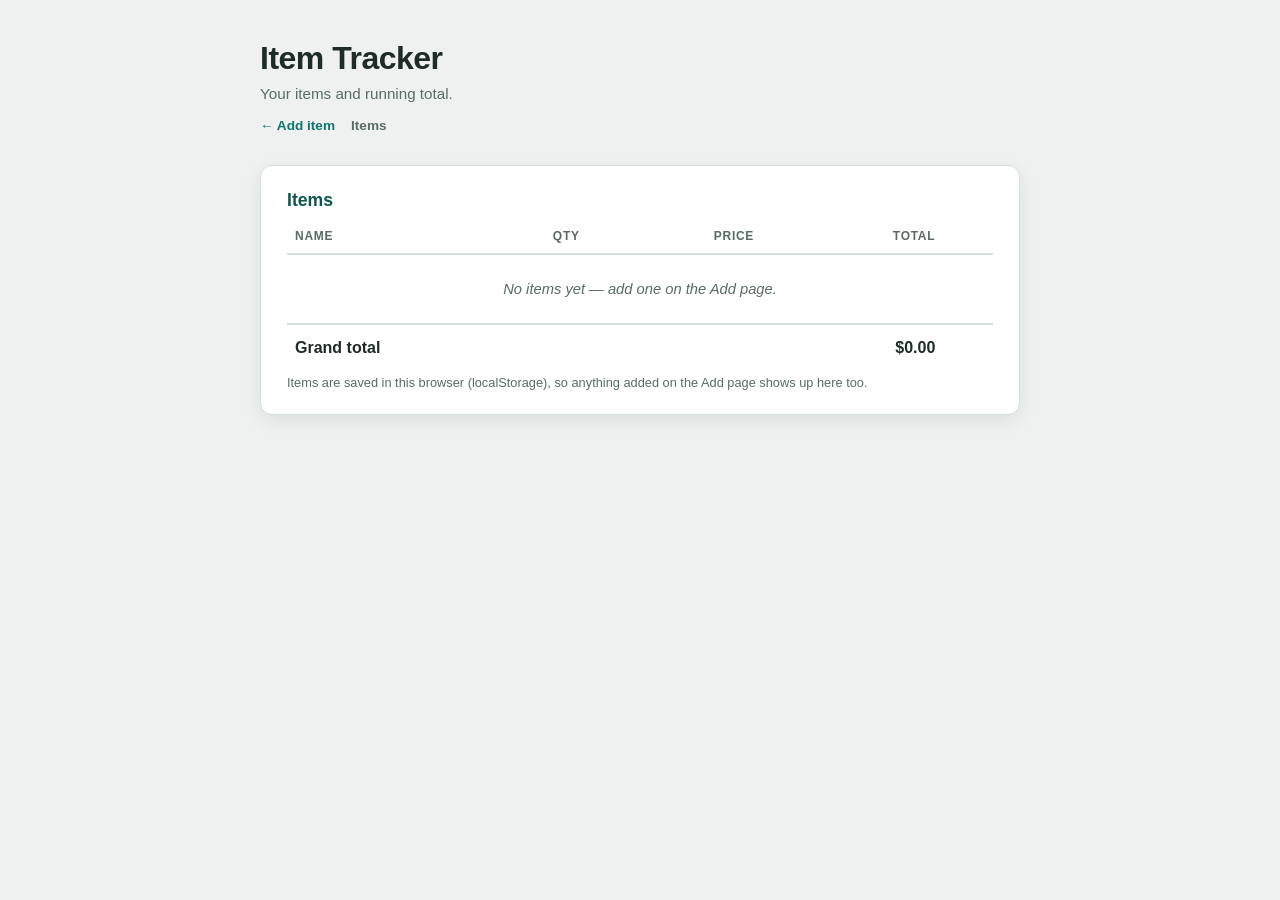
==== list.html @ e9ca4b36 "Split into Add page and List page" ====
<!DOCTYPE html>
<html lang="en">
<head>
  <meta charset="UTF-8">
  <meta name="viewport" content="width=device-width, initial-scale=1.0">
  <title>Item Tracker — Items</title>
  <link rel="stylesheet" href="style.css">
</head>
<body>

  <div class="container">

    <header class="app-header">
      <h1>Item Tracker</h1>
      <p class="subtitle">Your items and running total.</p>
      <nav class="page-nav">
        <a href="index.html">&larr; Add item</a>
        <span class="page-nav-current">Items</span>
      </nav>
    </header>

    <section class="card">
      <h2>Items</h2>
      <table id="item-table">
        <thead>
          <tr>
            <th>Name</th>
            <th class="num">Qty</th>
            <th class="num">Price</th>
            <th class="num">Total</th>
            <th class="num"></th>
          </tr>
        </thead>
        <tbody id="item-rows">
          <!-- rows are built by list-script.js -->
        </tbody>
        <tfoot>
          <tr>
            <td colspan="3">Grand total</td>
            <td class="num" id="grand-total">$0.00</td>
            <td></td>
          </tr>
        </tfoot>
      </table>

      <p class="hint">Items are saved in this browser (localStorage), so anything added on the Add page shows up here too.</p>
    </section>

  </div>

  <script src="list-script.js"></script>
</body>
</html>
---- style.css ----
/* ===========================================================
   1. SETUP — color variables, resets
   =========================================================== */

:root {
  --bg: #eef1f0;
  --card: #ffffff;
  --ink: #1f2b27;
  --ink-soft: #5a6b65;
  --teal: #0f766e;
  --teal-dark: #0b5650;
  --red: #b3261e;
  --border: #d7e0dd;
  --shadow: rgba(15, 40, 35, 0.08);
}

* {
  box-sizing: border-box;
}

body {
  margin: 0;
  background: var(--bg);
  color: var(--ink);
  font-family: "Sora", "Segoe UI", sans-serif;
  padding: 40px 20px 80px;
}

.container {
  max-width: 760px;
  margin: 0 auto;
}

/* ===========================================================
   2. HEADER
   =========================================================== */

.app-header {
  margin-bottom: 32px;
}

.app-header h1 {
  font-size: 2rem;
  margin: 0 0 6px;
  letter-spacing: -0.5px;
}

.subtitle {
  margin: 0;
  color: var(--ink-soft);
  font-size: 0.95rem;
  line-height: 1.5;
}

.page-nav {
  display: flex;
  gap: 16px;
  margin-top: 12px;
  font-size: 0.85rem;
}

.page-nav a {
  color: var(--teal);
  text-decoration: none;
  font-weight: 600;
}

.page-nav a:hover {
  text-decoration: underline;
}

.page-nav-current {
  color: var(--ink-soft);
  font-weight: 600;
}

/* ===========================================================
   3. CARDS (form card + table card share this look)
   =========================================================== */

.card {
  background: var(--card);
  border: 1px solid var(--border);
  border-radius: 12px;
  box-shadow: 0 6px 18px var(--shadow);
  padding: 24px 26px;
  margin-bottom: 28px;
}

.card h2 {
  margin: 0 0 18px;
  font-size: 1.1rem;
  color: var(--teal-dark);
}

/* ===========================================================
   4. FORM — built with CSS grid, no framework classes
   =========================================================== */

#item-form {
  display: grid;
  grid-template-columns: 2fr 1fr 1fr auto;
  gap: 14px;
  align-items: end;
}

.field {
  display: flex;
  flex-direction: column;
  gap: 6px;
}

label {
  font-size: 0.75rem;
  text-transform: uppercase;
  letter-spacing: 0.06em;
  color: var(--ink-soft);
}

input {
  font-family: "JetBrains Mono", "Courier New", monospace;
  font-size: 0.95rem;
  padding: 10px 12px;
  border: 1px solid var(--border);
  border-radius: 8px;
  background: #fbfdfc;
  color: var(--ink);
}

input:focus {
  outline: 2px solid var(--teal);
  outline-offset: 1px;
  border-color: var(--teal);
}

button[type="submit"] {
  font-family: inherit;
  font-weight: 600;
  font-size: 0.9rem;
  background: var(--teal);
  color: #fff;
  border: none;
  border-radius: 8px;
  padding: 11px 18px;
  cursor: pointer;
  transition: background 0.15s ease, transform 0.08s ease;
  height: fit-content;
}

button[type="submit"]:hover {
  background: var(--teal-dark);
}

button[type="submit"]:active {
  transform: translateY(1px);
}

.error {
  grid-column: 1 / -1;
  color: var(--red);
  font-size: 0.85rem;
  margin: 0;
  min-height: 1.1em;
}

.success {
  grid-column: 1 / -1;
  color: var(--teal-dark);
  font-size: 0.85rem;
  margin: 0;
  min-height: 1.1em;
}

/* ===========================================================
   5. TABLE
   =========================================================== */

table {
  width: 100%;
  border-collapse: collapse;
}

thead th {
  text-align: left;
  font-size: 0.75rem;
  text-transform: uppercase;
  letter-spacing: 0.06em;
  color: var(--ink-soft);
  border-bottom: 2px solid var(--border);
  padding: 0 8px 10px;
}

th.num, td.num {
  text-align: right;
}

tbody td {
  padding: 12px 8px;
  border-bottom: 1px solid var(--border);
  font-size: 0.92rem;
}

tbody tr:hover {
  background: rgba(15, 118, 110, 0.05);
}

.name-cell {
  font-weight: 600;
}

.del-btn {
  background: none;
  border: 1px solid var(--ink-soft);
  color: var(--ink-soft);
  border-radius: 6px;
  width: 26px;
  height: 26px;
  line-height: 1;
  cursor: pointer;
  font-size: 0.9rem;
}

.del-btn:hover {
  background: var(--red);
  border-color: var(--red);
  color: #fff;
}

tfoot td {
  padding: 14px 8px 4px;
  font-weight: 700;
  border-top: 2px solid var(--border);
}

.empty-row td {
  text-align: center;
  color: var(--ink-soft);
  font-style: italic;
  padding: 26px 8px;
}

.hint {
  margin: 14px 0 0;
  font-size: 0.8rem;
  color: var(--ink-soft);
}

/* ===========================================================
   6. RESPONSIVE — basic media query, no framework grid system
   =========================================================== */

@media (max-width: 600px) {
  #item-form {
    grid-template-columns: 1fr 1fr;
  }
  #item-form .field:first-child {
    grid-column: 1 / -1;
  }
  #item-form button[type="submit"] {
    grid-column: 1 / -1;
  }
}
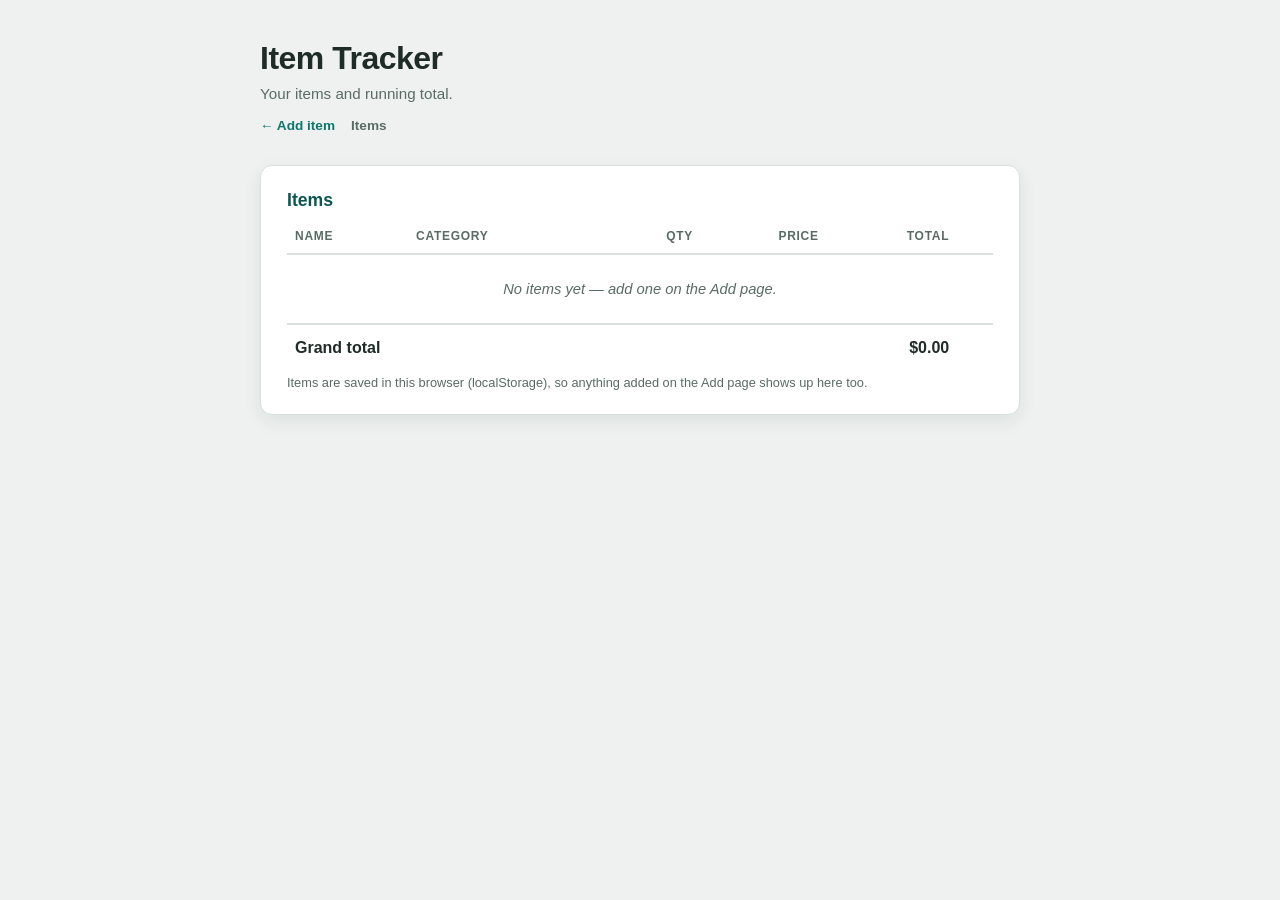
==== commit 83a3b515: "add category dropdown" ====
--- a/list.html
+++ b/list.html
@@ -25,6 +25,7 @@
         <thead>
           <tr>
             <th>Name</th>
+            <th>Category</th>
             <th class="num">Qty</th>
             <th class="num">Price</th>
             <th class="num">Total</th>
@@ -36,7 +37,7 @@
         </tbody>
         <tfoot>
           <tr>
-            <td colspan="3">Grand total</td>
+            <td colspan="4">Grand total</td>
             <td class="num" id="grand-total">$0.00</td>
             <td></td>
           </tr>
--- a/style.css
+++ b/style.css
@@ -99,7 +99,7 @@
 
 #item-form {
   display: grid;
-  grid-template-columns: 2fr 1fr 1fr auto;
+  grid-template-columns: 2fr 1fr 1fr 1fr auto;
   gap: 14px;
   align-items: end;
 }
@@ -117,7 +117,8 @@
   color: var(--ink-soft);
 }
 
-input {
+input,
+select {
   font-family: "JetBrains Mono", "Courier New", monospace;
   font-size: 0.95rem;
   padding: 10px 12px;
@@ -127,7 +128,8 @@
   color: var(--ink);
 }
 
-input:focus {
+input:focus,
+select:focus {
   outline: 2px solid var(--teal);
   outline-offset: 1px;
   border-color: var(--teal);
@@ -259,4 +261,18 @@
   #item-form button[type="submit"] {
     grid-column: 1 / -1;
   }
+}
+
+/* ===========================================================
+   7. CATEGORY BADGE (list table)
+   =========================================================== */
+
+.category-badge {
+  display: inline-block;
+  font-size: 0.75rem;
+  font-weight: 600;
+  padding: 3px 10px;
+  border-radius: 999px;
+  background: rgba(15, 118, 110, 0.1);
+  color: var(--teal-dark);
 }
